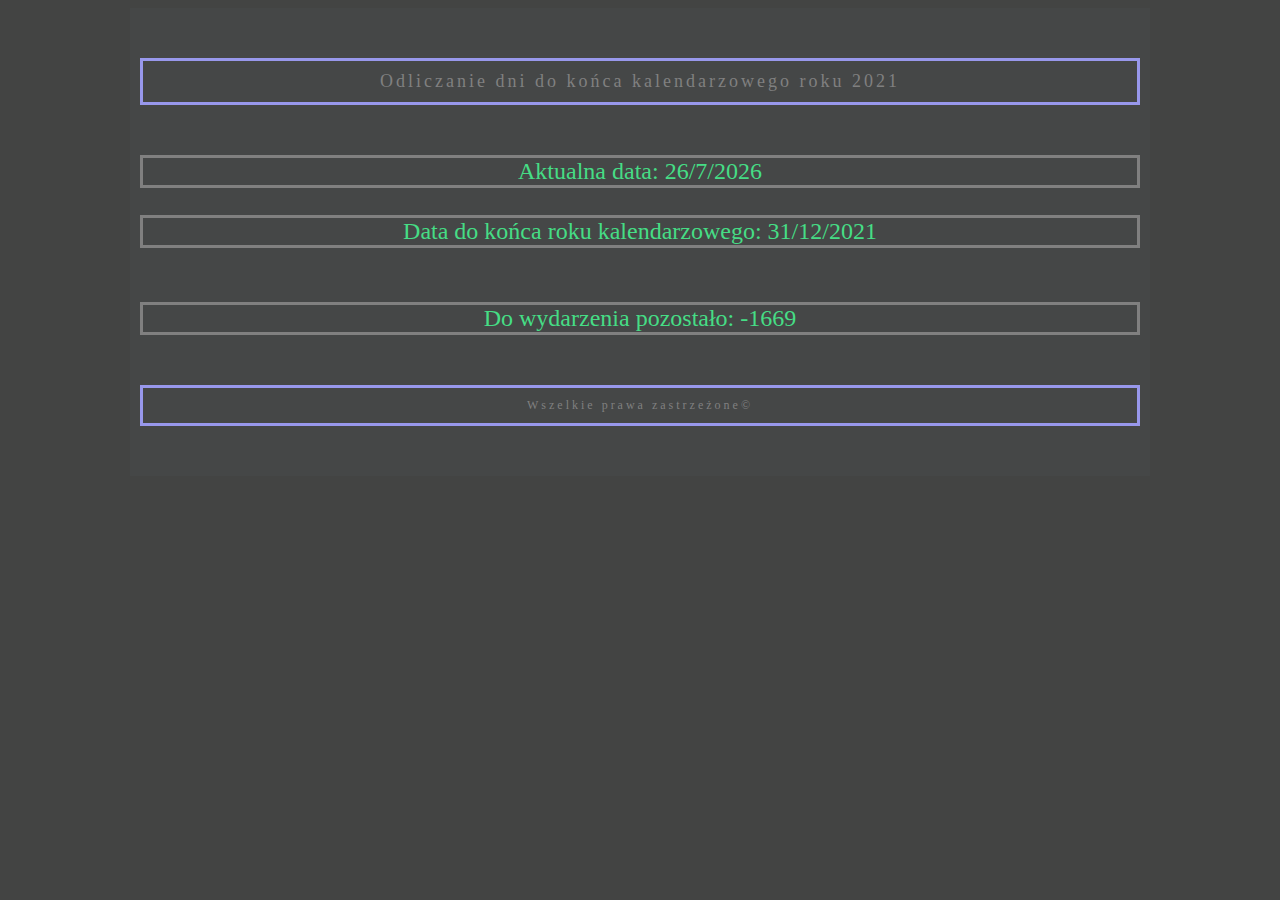
==== index.html @ 65d480fa "Add files via upload" ====
<!DOCTYPE HTML>
<html lang="pl">
<head>
	<meta charset="utf-8" />
	<title>Odliczanie dni do końca kalendarzowego roku 2021 </title>
	
	<script type="text/javascript" >

	
	function odliczanie()
	{
		var dzisiaj = new Date();//obiekat Date 
		
		var dzien = dzisiaj.getDate();
		var miesiac = dzisiaj.getMonth()+1;
		var rok = dzisiaj.getFullYear();
		var milisekundy = dzisiaj.getTime();
		
		var end = new Date("12/31/2021");//data wydarzenia
		var endDzien = end.getDate();
		var endMiesiac = end.getMonth()+1;
		var endRok = end.getFullYear();
		var milisekundy2 = end.getTime();
		
		var pozostalo = milisekundy2 - milisekundy; //obliczamy ile milisekund pozostało do wydarzenia
		var dni = Math.floor(pozostalo/86400000); //obliczamy liczbe dni do wydarzenia
		
	
		
		document.getElementById("aktualnaData").innerHTML = "Aktualna data: "+dzien+"/"+miesiac+"/"+rok; 
		document.getElementById("dataWydarzenia").innerHTML = "Data do końca roku kalendarzowego: "+endDzien+"/"+endMiesiac+"/"+endRok;
		document.getElementById("dniDoWydarzenia").innerHTML ="Do wydarzenia pozostało: "+ dni;
		 
	}
	
	</script>

	<link rel="stylesheet" href="style.css" type="text/css" />
	
</head>
<body>

<div id="container">
<div id="topBar">
    Odliczanie dni do końca kalendarzowego roku 2021</div>
	
	<div id="aktualnaData">...</div> 

	<br/>
	
	<div id="dataWydarzenia">...</div>
<br/>
<br/>	
	
	<div id="dniDoWydarzenia">...</div> 
	
	<script type="text/javascript" >
	odliczanie();
</script>
<div id="footer">
    Wszelkie prawa zastrzeżone©
    </div>
    </div>
    </body>
    </html>
---- style.css ----
body
{
background-color: 	#434443;
font-family: Verdana;
font-size: 24px;
color: rgb(70, 221, 133);
}
#container
{
	padding-top: 50px;
	padding-left: 10px;
	padding-right: 10px;
	padding-bottom:50px;
	background-color: #454747;
	margin: auto;
    width: 1000px;
}
#aktualnaData
{
	  text-align: center;
    border: 3px solid #808080;
}
#dniDoWydarzenia
{
	  text-align: center;
    border: 3px solid #808080;
}
#doWydarzenia
{
	  text-align: center;
    border: 3px solid #808080;
}

#dataWydarzenia
{
	  text-align: center;
    border: 3px solid #808080;
}

#description
{
	text-align: center;
	border: 3px solid #808080;
}

#footer
{
	color: #808080;
	margin-top: 50px;
	padding: 10px;
	font-size: 12px;
	text-align: center;
    border: 3px solid rgb(152, 152, 236);
	letter-spacing: 3px;
}
#topBar
{
	
	color: #808080;
	padding: 10px;
	font-size: 18px;
	text-align: center;
    border: 3px solid rgb(152, 152, 236);
	letter-spacing: 3px;
	margin-bottom: 50px;
}
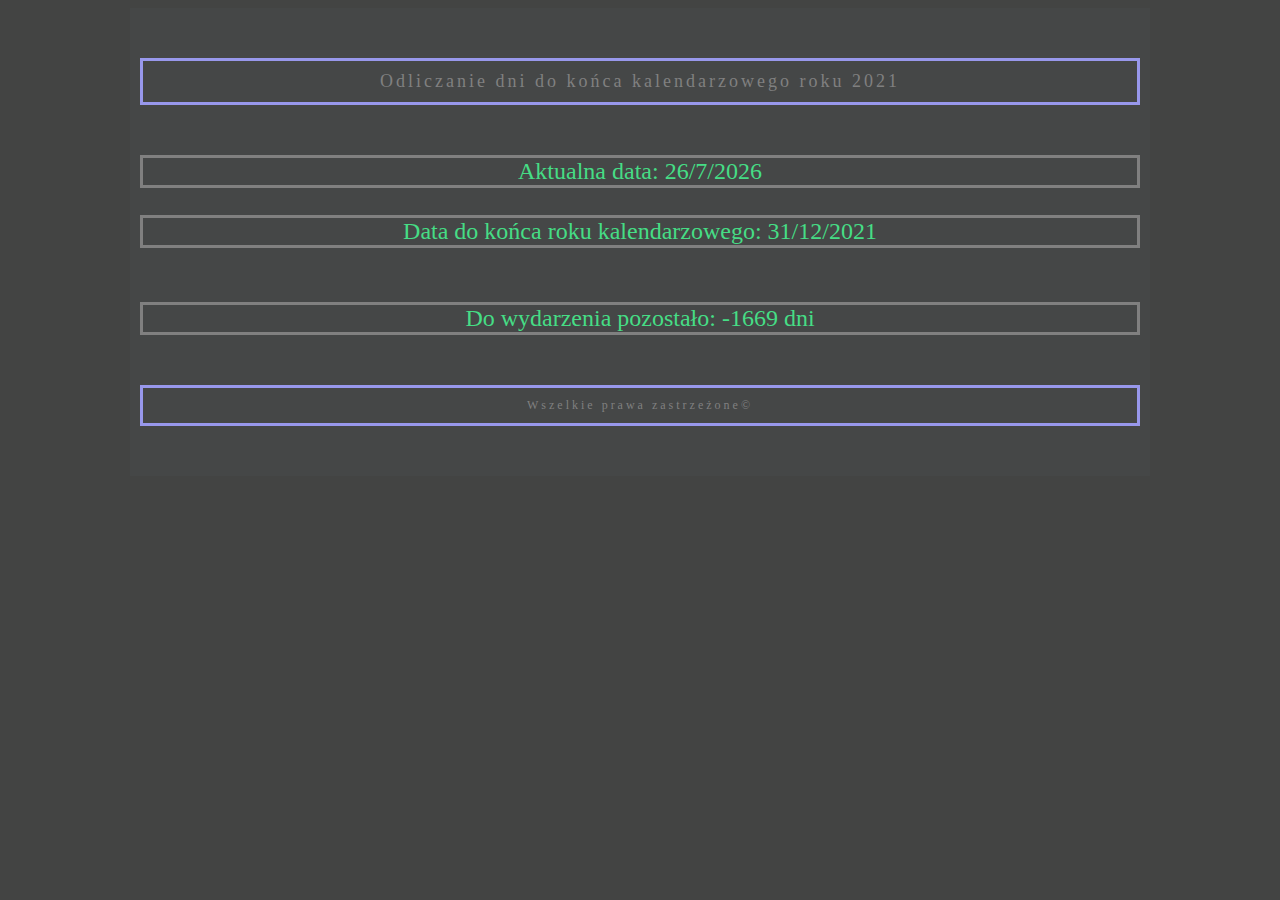
==== commit ee3664dd: "Update index.html" ====
--- a/index.html
+++ b/index.html
@@ -29,7 +29,7 @@
 		
 		document.getElementById("aktualnaData").innerHTML = "Aktualna data: "+dzien+"/"+miesiac+"/"+rok; 
 		document.getElementById("dataWydarzenia").innerHTML = "Data do końca roku kalendarzowego: "+endDzien+"/"+endMiesiac+"/"+endRok;
-		document.getElementById("dniDoWydarzenia").innerHTML ="Do wydarzenia pozostało: "+ dni;
+		document.getElementById("dniDoWydarzenia").innerHTML ="Do wydarzenia pozostało: "+dni+" dni";
 		 
 	}
 	
@@ -62,4 +62,4 @@
     </div>
     </div>
     </body>
-    </html>+    </html>
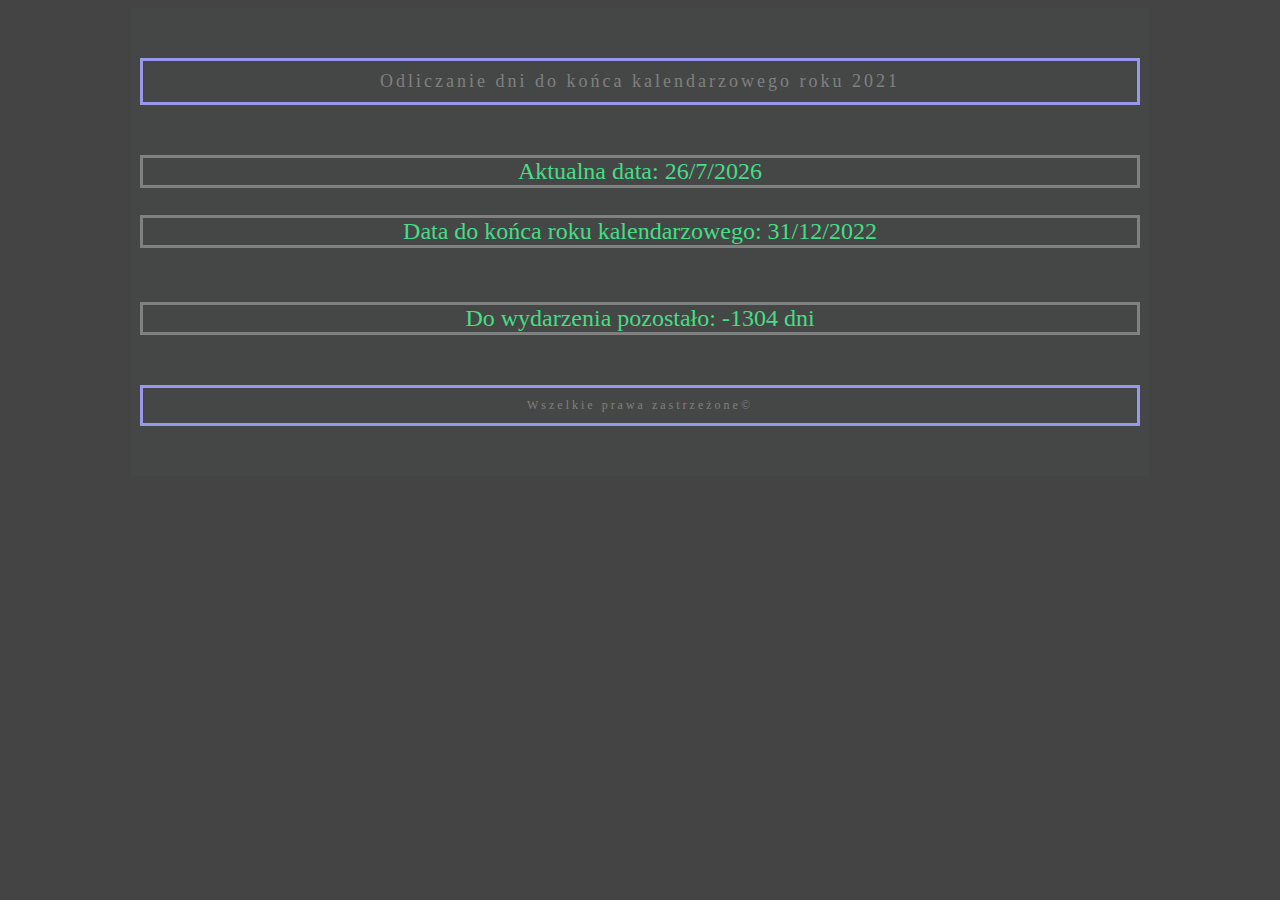
==== commit 3eafca8a: "Update index.html" ====
--- a/index.html
+++ b/index.html
@@ -2,7 +2,7 @@
 <html lang="pl">
 <head>
 	<meta charset="utf-8" />
-	<title>Odliczanie dni do końca kalendarzowego roku 2021 </title>
+	<title>Odliczanie dni do końca kalendarzowego roku 2022 </title>
 	
 	<script type="text/javascript" >
 
@@ -16,7 +16,7 @@
 		var rok = dzisiaj.getFullYear();
 		var milisekundy = dzisiaj.getTime();
 		
-		var end = new Date("12/31/2021");//data wydarzenia
+		var end = new Date("12/31/2022");//data wydarzenia
 		var endDzien = end.getDate();
 		var endMiesiac = end.getMonth()+1;
 		var endRok = end.getFullYear();
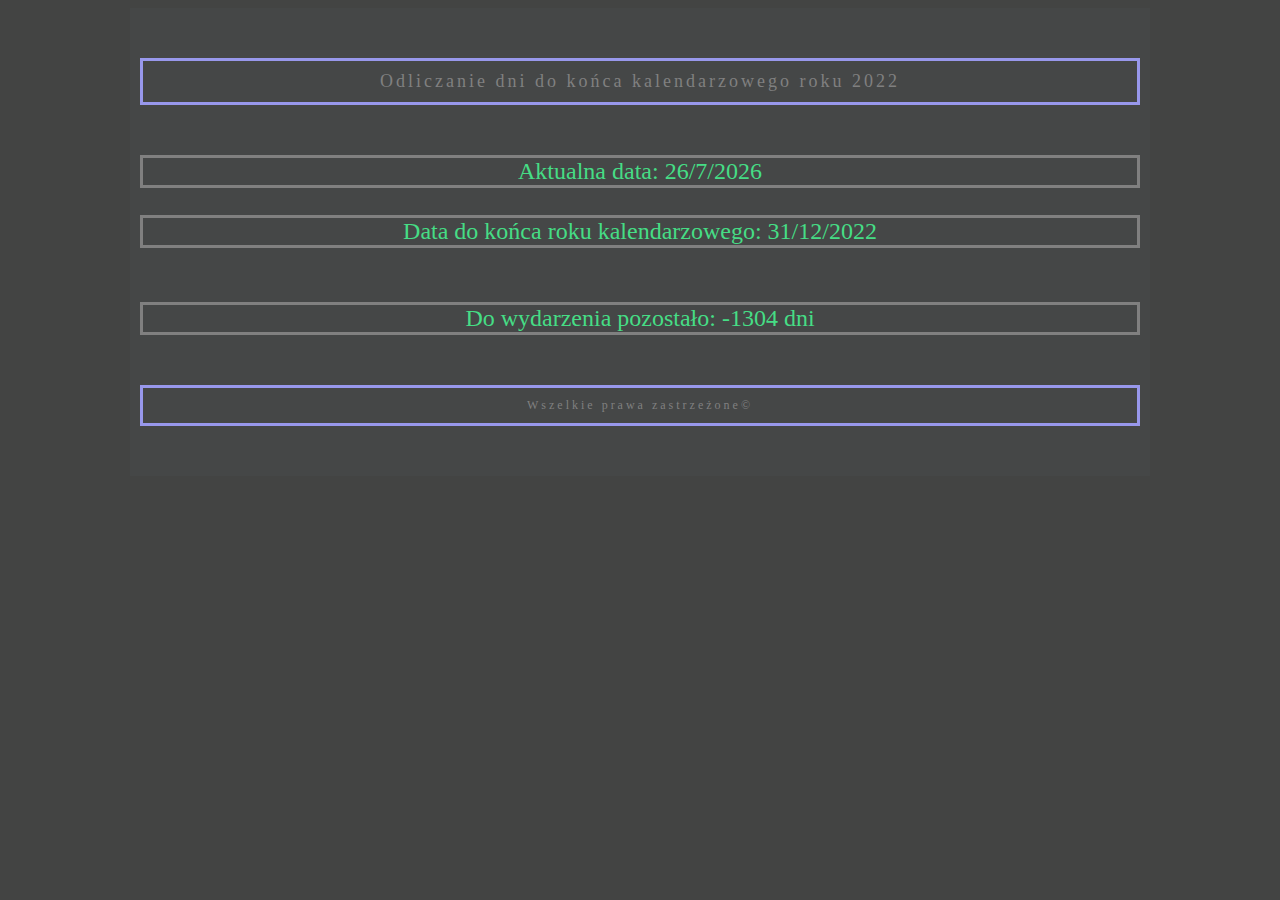
==== commit 103eed83: "Update index.html" ====
--- a/index.html
+++ b/index.html
@@ -42,7 +42,7 @@
 
 <div id="container">
 <div id="topBar">
-    Odliczanie dni do końca kalendarzowego roku 2021</div>
+    Odliczanie dni do końca kalendarzowego roku 2022</div>
 	
 	<div id="aktualnaData">...</div> 
 
